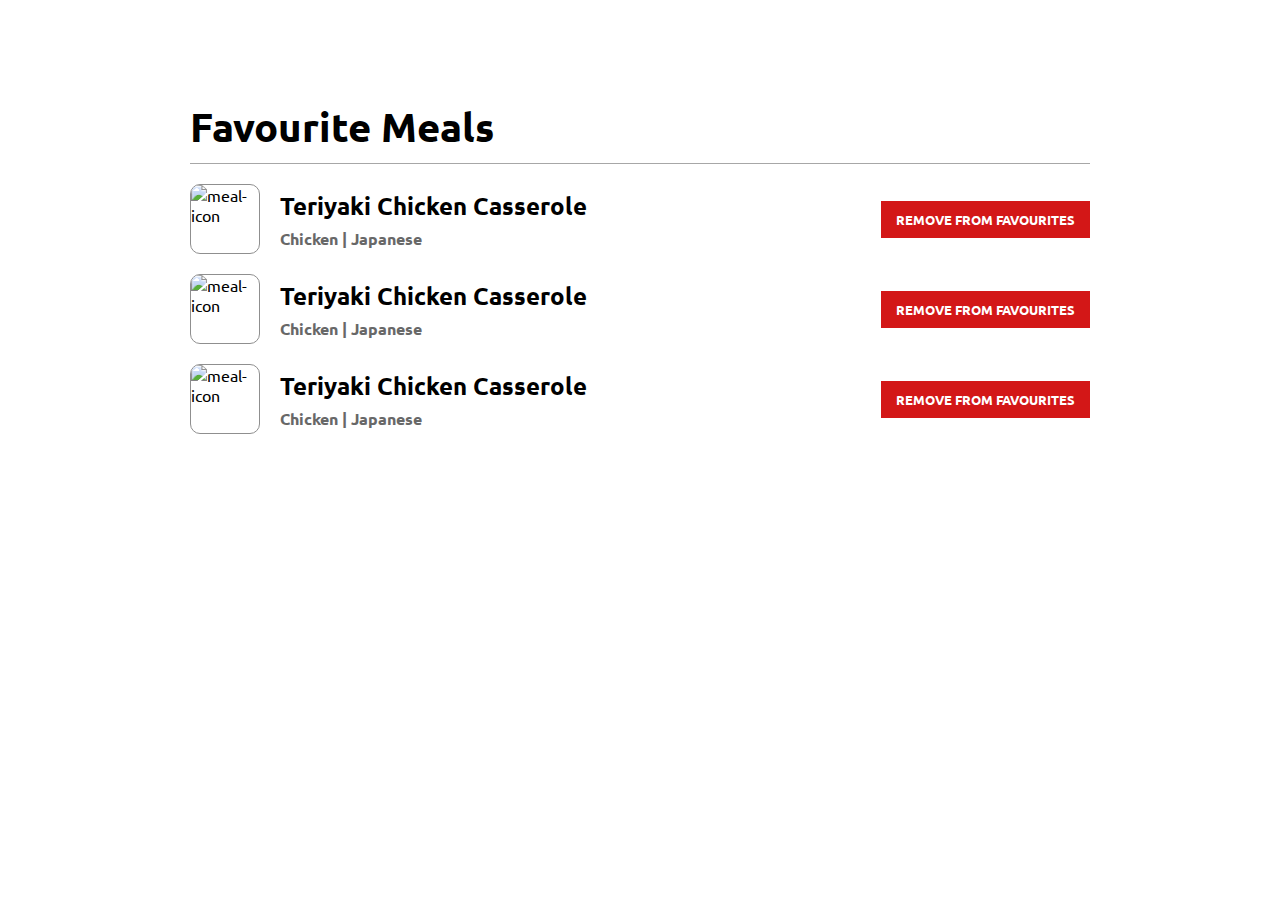
==== favourite.html @ ff6dc7ac "Add favourite page" ====
<!DOCTYPE html>
<html>
    <head>
        <title>Favourite Meals</title>
        <link rel="stylesheet" href="css/favourite.css">
        <script src="js/favourite.js"></script>
    </head>
    <body>
        <div class="container">
            <h1>Favourite Meals</h1>
            <ul id="meals">
                <li>
                    <img src="https://www.themealdb.com/images/media/meals/wvpsxx1468256321.jpg" alt="meal-icon" class="meal-icon">
                    <div class="details">
                        <h2 class="meal-heading">Teriyaki Chicken Casserole</h2>
                        <h4 class="meal-sub">Chicken | Japanese</h4>
                    </div>
                    <button class="remove" type="button">Remove From Favourites</button>
                </li>
                <li>
                    <img src="https://www.themealdb.com/images/media/meals/wvpsxx1468256321.jpg" alt="meal-icon" class="meal-icon">
                    <div class="details">
                        <h2 class="meal-heading">Teriyaki Chicken Casserole</h2>
                        <h4 class="meal-sub">Chicken | Japanese</h4>
                    </div>
                    <button class="remove" type="button">Remove From Favourites</button>
                </li>
                <li>
                    <img src="https://www.themealdb.com/images/media/meals/wvpsxx1468256321.jpg" alt="meal-icon" class="meal-icon">
                    <div class="details">
                        <h2 class="meal-heading">Teriyaki Chicken Casserole</h2>
                        <h4 class="meal-sub">Chicken | Japanese</h4>
                    </div>
                    <button class="remove" type="button">Remove From Favourites</button>
                </li>
            </div>
        </div>
    </body>
</html>
---- css/favourite.css ----
@import url('https://fonts.googleapis.com/css2?family=Ubuntu&display=swap');

* {
    margin: 0;
    padding: 0;
    box-sizing: border-box;
    font-family: 'Ubuntu', sans-serif;
}

body {
    display: flex;
    justify-content: center;
    margin-top: 100px;
}


.container {
    width: 900px;
}

h1 {
    border-bottom: 1px solid #a7a7a7;
    padding-bottom: 10px;
    font-size: 40px;
}

ul#meals {
    list-style: none;
    padding: 0;
    padding-top: 20px;
    display: flex;
    flex-direction: column;
    row-gap: 20px;
}

ul#meals>li {
    display: flex;
    align-items: center;
}


img.meal-icon {
    width: 70px;
    height: 70px;
    border-radius: 10px;
    border: 1px solid #8f8f8f;
}

div.details {
    margin-left: 20px;
    flex: 1;
}

.meal-heading {
    margin-bottom: 6px;
}

.meal-sub {
    color: #686868;
}

button.remove {
    border: none;
    background-color: #d31717;
    text-transform: uppercase;
    color: white;
    font-weight: 700;
    padding: 10px 15px;
    cursor: pointer;
}
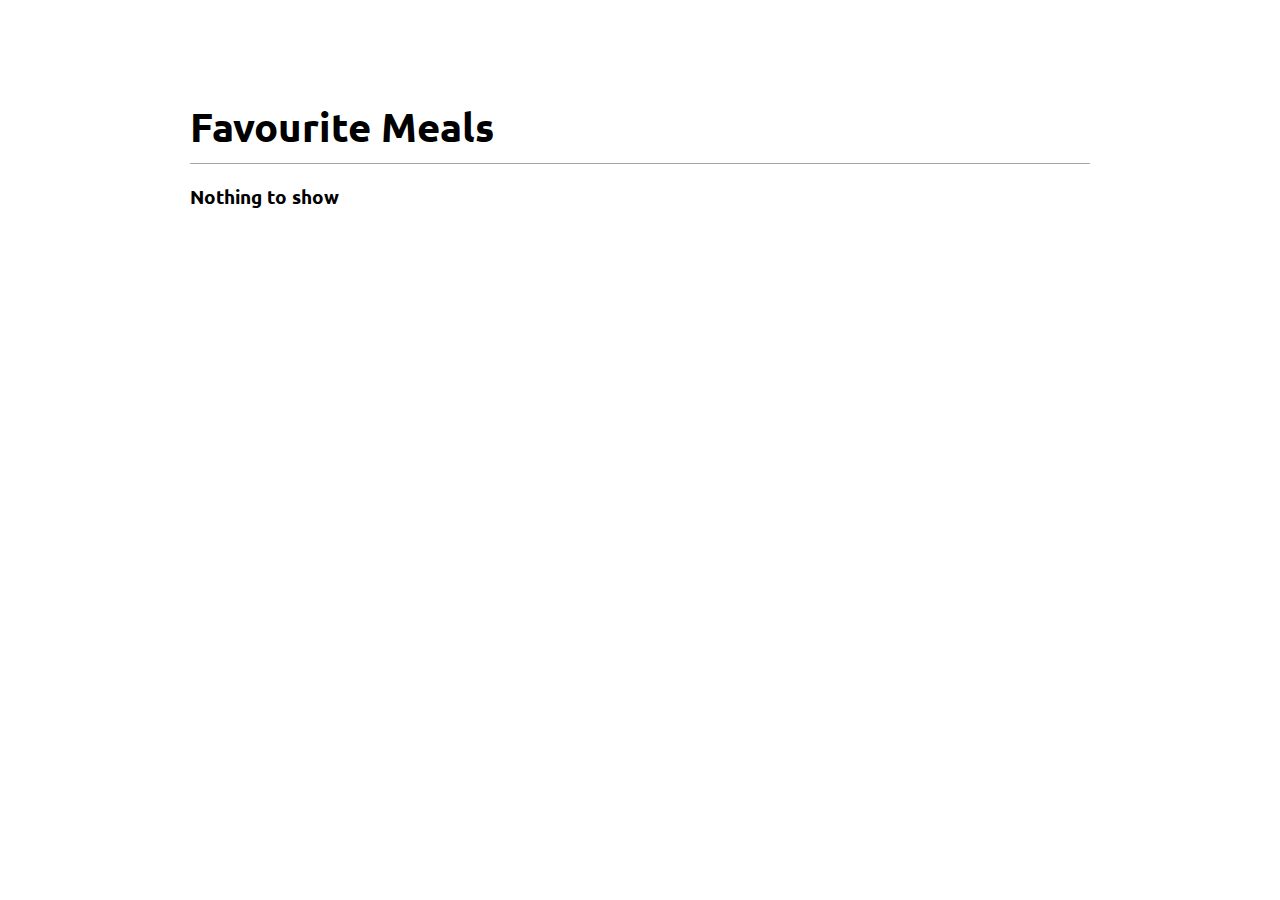
==== commit 5c4f937c: "Complete basic functionalities" ====
--- a/favourite.html
+++ b/favourite.html
@@ -3,37 +3,14 @@
     <head>
         <title>Favourite Meals</title>
         <link rel="stylesheet" href="css/favourite.css">
-        <script src="js/favourite.js"></script>
+        <link rel="stylesheet" href="css/snackbar.css">
+        <script src="js/favourite.js" defer></script>
     </head>
     <body>
         <div class="container">
             <h1>Favourite Meals</h1>
-            <ul id="meals">
-                <li>
-                    <img src="https://www.themealdb.com/images/media/meals/wvpsxx1468256321.jpg" alt="meal-icon" class="meal-icon">
-                    <div class="details">
-                        <h2 class="meal-heading">Teriyaki Chicken Casserole</h2>
-                        <h4 class="meal-sub">Chicken | Japanese</h4>
-                    </div>
-                    <button class="remove" type="button">Remove From Favourites</button>
-                </li>
-                <li>
-                    <img src="https://www.themealdb.com/images/media/meals/wvpsxx1468256321.jpg" alt="meal-icon" class="meal-icon">
-                    <div class="details">
-                        <h2 class="meal-heading">Teriyaki Chicken Casserole</h2>
-                        <h4 class="meal-sub">Chicken | Japanese</h4>
-                    </div>
-                    <button class="remove" type="button">Remove From Favourites</button>
-                </li>
-                <li>
-                    <img src="https://www.themealdb.com/images/media/meals/wvpsxx1468256321.jpg" alt="meal-icon" class="meal-icon">
-                    <div class="details">
-                        <h2 class="meal-heading">Teriyaki Chicken Casserole</h2>
-                        <h4 class="meal-sub">Chicken | Japanese</h4>
-                    </div>
-                    <button class="remove" type="button">Remove From Favourites</button>
-                </li>
-            </div>
+            <ul id="meals"></ul>
         </div>
+        <div id="snackbar"></div>
     </body>
 </html>--- a/css/favourite.css
+++ b/css/favourite.css
@@ -43,7 +43,6 @@
     width: 70px;
     height: 70px;
     border-radius: 10px;
-    border: 1px solid #8f8f8f;
 }
 
 div.details {
@@ -53,6 +52,7 @@
 
 .meal-heading {
     margin-bottom: 6px;
+    cursor: pointer;
 }
 
 .meal-sub {
--- a/css/snackbar.css
+++ b/css/snackbar.css
@@ -0,0 +1,94 @@
+/*** scroll **/
+
+::-webkit-scrollbar {
+    width: 3px;
+}
+
+
+::-webkit-scrollbar-track {
+    background: #f1f1f1;
+}
+
+
+::-webkit-scrollbar-thumb {
+    background: #888;
+}
+
+::-webkit-scrollbar-thumb:hover {
+    background: #555;
+}
+
+.show {
+    display: block !important;
+}
+
+/*** snackbar ***/
+
+#snackbar {
+    visibility: hidden;
+    min-width: 250px;
+    margin-left: -125px;
+    background-color: #333;
+    color: #fff;
+    text-align: center;
+    border-radius: 2px;
+    padding: 16px;
+    position: fixed;
+    z-index: 1;
+    left: 50%;
+    bottom: 30px;
+}
+
+#snackbar.show {
+    visibility: visible;
+    -webkit-animation: fadein 0.5s, fadeout 0.5s 2.5s;
+    animation: fadein 0.5s, fadeout 0.5s 2.5s;
+}
+
+@-webkit-keyframes fadein {
+    from {
+        bottom: 0;
+        opacity: 0;
+    }
+
+    to {
+        bottom: 30px;
+        opacity: 1;
+    }
+}
+
+@keyframes fadein {
+    from {
+        bottom: 0;
+        opacity: 0;
+    }
+
+    to {
+        bottom: 30px;
+        opacity: 1;
+    }
+}
+
+@-webkit-keyframes fadeout {
+    from {
+        bottom: 30px;
+        opacity: 1;
+    }
+
+    to {
+        bottom: 0;
+        opacity: 0;
+    }
+}
+
+@keyframes fadeout {
+    from {
+        bottom: 30px;
+        opacity: 1;
+    }
+
+    to {
+        bottom: 0;
+        opacity: 0;
+    }
+}